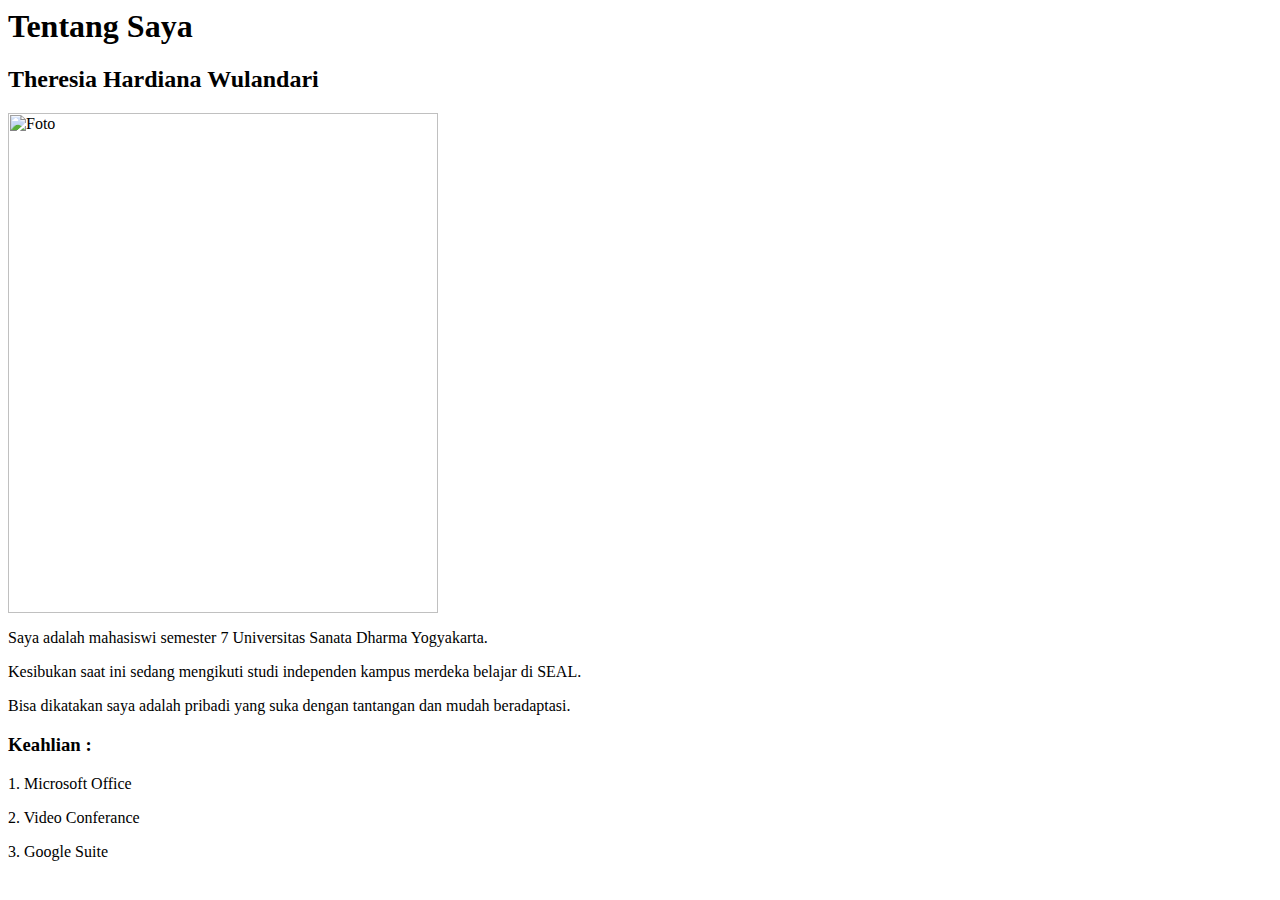
==== Biodata.HTML @ a97cffab "upload project" ====
<html>
    <body>
        <h1>Tentang Saya</h1>
        <h2>Theresia Hardiana Wulandari</h2>
        <img src="img/Fotoku.png" width="430" height="500" alt="Foto" />
        <p>Saya adalah mahasiswi semester 7 Universitas Sanata Dharma Yogyakarta.</p>
        <p>Kesibukan saat ini sedang mengikuti studi independen kampus merdeka belajar di SEAL. </p>
        <p>Bisa dikatakan saya adalah pribadi yang suka dengan tantangan dan mudah beradaptasi.</p>
        <h3>Keahlian :</h3>
        <p>1. Microsoft Office </p>
        <p>2. Video Conferance </p>
        <p>3. Google Suite </p>

    </body> 
</html>
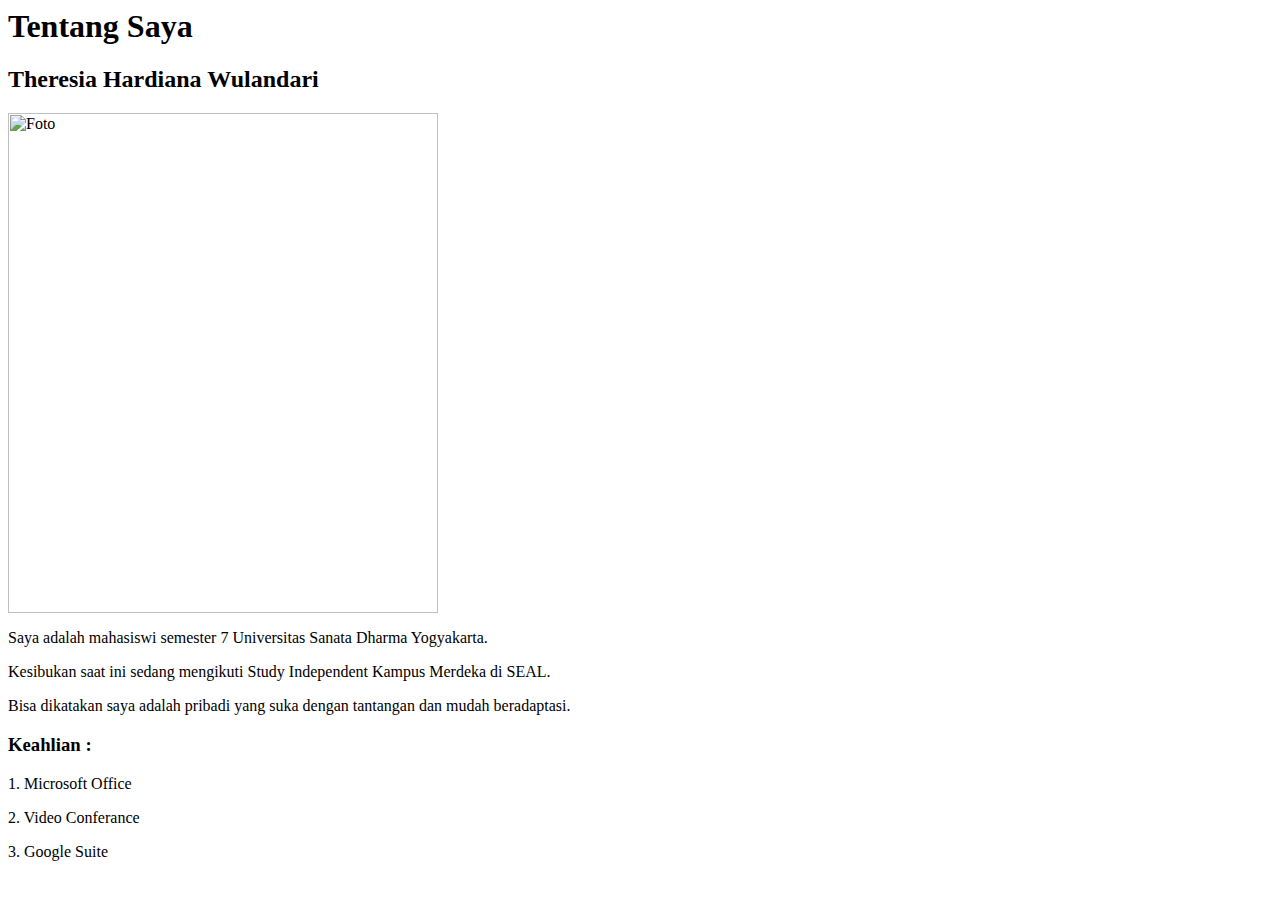
==== commit d1a416c7: "tentang say" ====
--- a/Biodata.HTML
+++ b/Biodata.HTML
@@ -1,15 +1,17 @@
 <html>
-    <body>
-        <h1>Tentang Saya</h1>
-        <h2>Theresia Hardiana Wulandari</h2>
-        <img src="img/Fotoku.png" width="430" height="500" alt="Foto" />
-        <p>Saya adalah mahasiswi semester 7 Universitas Sanata Dharma Yogyakarta.</p>
-        <p>Kesibukan saat ini sedang mengikuti studi independen kampus merdeka belajar di SEAL. </p>
-        <p>Bisa dikatakan saya adalah pribadi yang suka dengan tantangan dan mudah beradaptasi.</p>
-        <h3>Keahlian :</h3>
-        <p>1. Microsoft Office </p>
-        <p>2. Video Conferance </p>
-        <p>3. Google Suite </p>
 
-    </body> 
+<body>
+    <h1>Tentang Saya</h1>
+    <h2>Theresia Hardiana Wulandari</h2>
+    <img src="img/Fotoku.png" width="430" height="500" alt="Foto" />
+    <p>Saya adalah mahasiswi semester 7 Universitas Sanata Dharma Yogyakarta.</p>
+    <p>Kesibukan saat ini sedang mengikuti Study Independent Kampus Merdeka di SEAL. </p>
+    <p>Bisa dikatakan saya adalah pribadi yang suka dengan tantangan dan mudah beradaptasi.</p>
+    <h3>Keahlian :</h3>
+    <p>1. Microsoft Office </p>
+    <p>2. Video Conferance </p>
+    <p>3. Google Suite </p>
+
+</body>
+
 </html>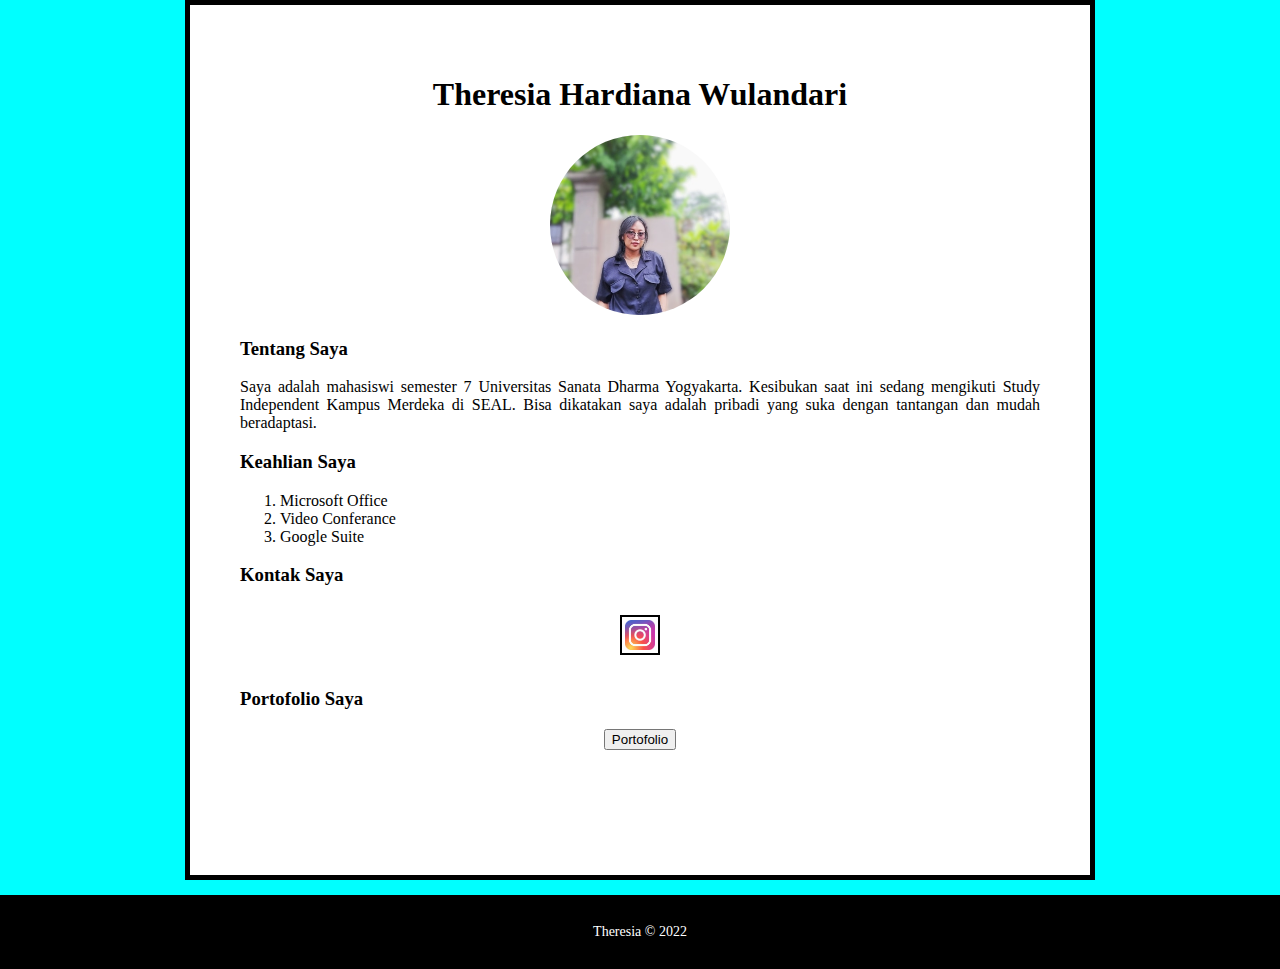
==== commit 7e181bcb: "penerapan css" ====
--- a/Biodata.HTML
+++ b/Biodata.HTML
@@ -1,17 +1,35 @@
-<html>
+<!DOCTYPE html>
+<html lang="en">
+
+<head>
+    <meta charset="UTF-8">
+    <meta name="viewport" content="width=device-width, initial-scale=1.0">
+    <title>Biodata Theresia</title>
+    <link rel="stylesheet" href="style.css">
+</head>
 
 <body>
-    <h1>Tentang Saya</h1>
-    <h2>Theresia Hardiana Wulandari</h2>
-    <img src="img/Fotoku.png" width="430" height="500" alt="Foto" />
-    <p>Saya adalah mahasiswi semester 7 Universitas Sanata Dharma Yogyakarta.</p>
-    <p>Kesibukan saat ini sedang mengikuti Study Independent Kampus Merdeka di SEAL. </p>
-    <p>Bisa dikatakan saya adalah pribadi yang suka dengan tantangan dan mudah beradaptasi.</p>
-    <h3>Keahlian :</h3>
-    <p>1. Microsoft Office </p>
-    <p>2. Video Conferance </p>
-    <p>3. Google Suite </p>
-
+    <div class="main">
+        <h1>Theresia Hardiana Wulandari</h1>
+        <img src="profile.jpg" width="180" height="180" style="border-radius: 100px;">
+        <h3>Tentang Saya</h3>
+        <p class="tentang-saya" align="justify">Saya adalah mahasiswi semester 7 Universitas Sanata Dharma Yogyakarta.
+            Kesibukan saat ini sedang mengikuti Study Independent Kampus Merdeka di SEAL. Bisa dikatakan saya adalah
+            pribadi yang suka dengan tantangan dan mudah beradaptasi.</p>
+        <h3>Keahlian Saya</h3>
+        <ol>
+            <li>Microsoft Office</li>
+            <li>Video Conferance</li>
+            <li>Google Suite</li>
+        </ol>
+        <h3>Kontak Saya</h3>
+        <a href="https://www.instagram.com/thereesia/"><img src="ig.jpg" alt="" width="30px" height="30px"></a>
+        <h3>Portofolio Saya</h3>
+        <a href="table.HTML"><button>Portofolio</button></a>
+    </div>
+    <div class="footer">
+        <p>Theresia © 2022</p>
+    </div>
 </body>
 
 </html>--- a/style.css
+++ b/style.css
@@ -0,0 +1,57 @@
+body {
+    margin: 0;
+    text-align: center;
+    background-color: aqua;
+    background-repeat: no-repeat;
+    background-size: cover;
+}
+
+
+/* Footer */
+
+.footer{
+    margin-top: 15px;
+    padding: 15px 25px;
+    background-color: black;
+    color: white;
+    text-align: center;
+    font-size: 14px;
+}
+
+.main {
+    width: 800px;
+    height: 770px;
+    background-image: url(wave.svg);
+    background-color: white;
+    background-size: cover;
+    background-position: bottom;
+    margin: 0 auto;
+    padding: 50px;
+    border-width: 5px;
+    border-style: solid;
+    border-color: black;
+}
+
+h1 {
+    text-align: center;
+}
+
+h3 {
+    text-align: left;
+}
+
+ul {
+    text-align: left;
+}
+
+ol {
+    text-align: left;
+}
+
+a img {
+    padding: 3px;
+    margin: 10px;
+    border-style: solid;
+    border-width: 2px;
+    border-color: black;
+} 